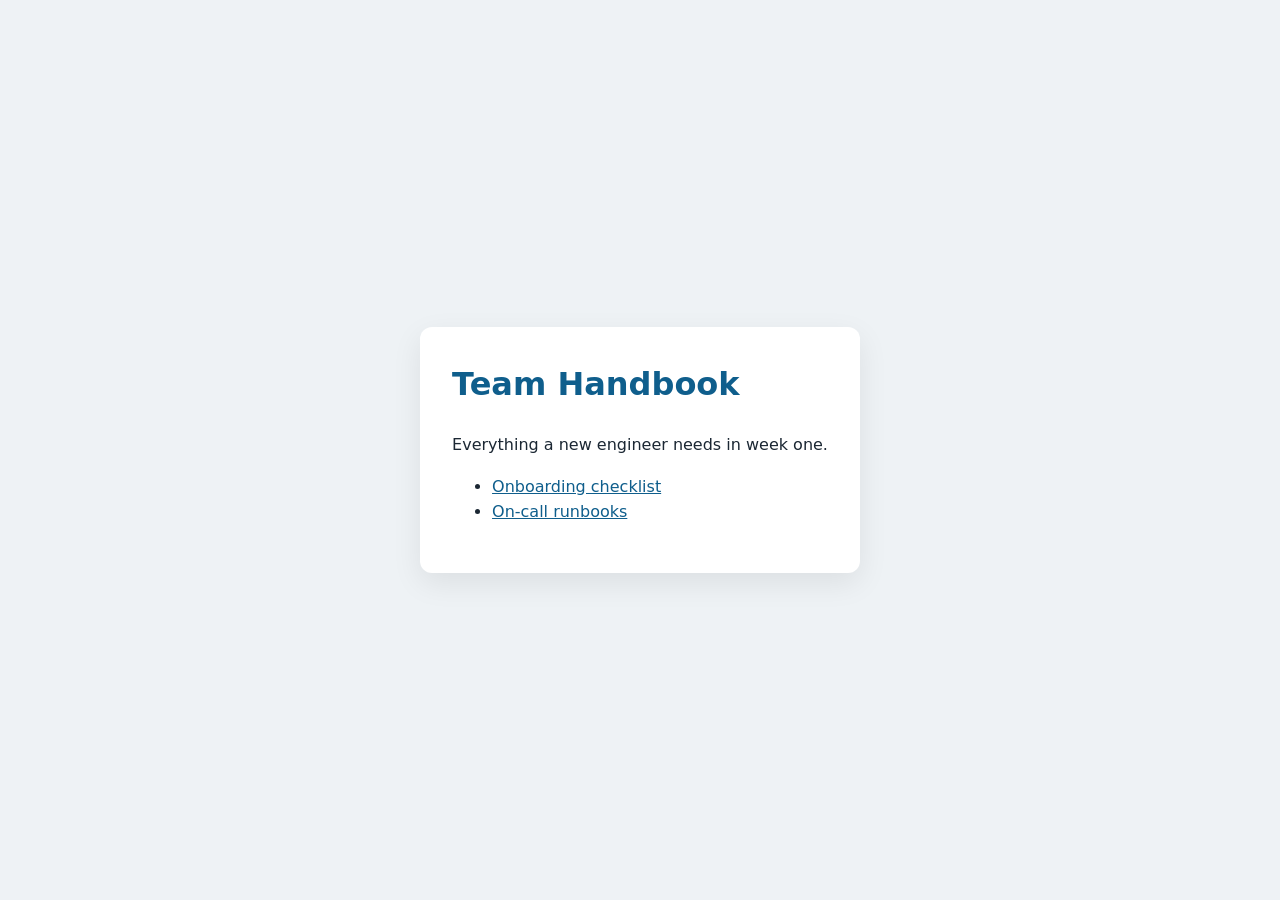
==== public/index.html @ e644cb02 "Lab A: handbook site, validation gate, push-model Jenkinsfile" ====
<!DOCTYPE html>
<html lang="en">
<head>
  <meta charset="utf-8">
  <title>Team Handbook</title>
  <link rel="stylesheet" href="styles.css">
</head>
<body>
  <main class="card">
    <h1>Team Handbook</h1>
    <p>Everything a new engineer needs in week one.</p>
    <ul>
      <li><a href="onboarding.html">Onboarding checklist</a></li>
      <li><a href="runbooks.html">On-call runbooks</a></li>
    </ul>
  </main>
</body>
</html>
---- public/styles.css ----
body { margin: 0; min-height: 100vh; display: grid; place-items: center;
       background: #eef2f5; color: #1b2733; font: 16px/1.6 system-ui, sans-serif; }
.card { background: #fff; border-radius: 12px; padding: 32px; max-width: 36rem;
        box-shadow: 0 10px 30px rgba(0,0,0,.08); }
h1 { margin-top: 0; color: #0f5e8c; }
a { color: #0f5e8c; }
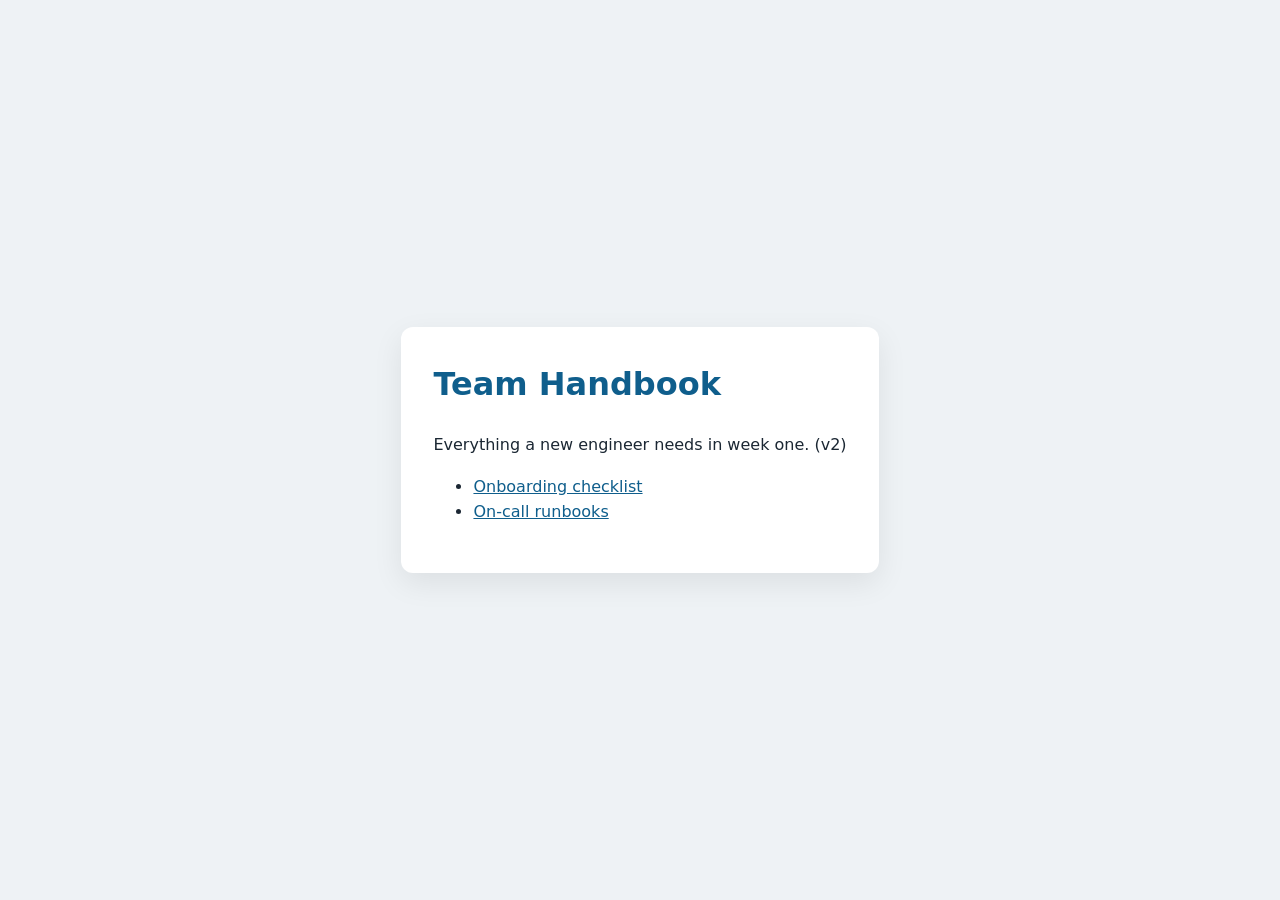
==== commit d34d6181: "Lab A: v2 tagline" ====
--- a/public/index.html
+++ b/public/index.html
@@ -8,7 +8,7 @@
 <body>
   <main class="card">
     <h1>Team Handbook</h1>
-    <p>Everything a new engineer needs in week one.</p>
+    <p>Everything a new engineer needs in week one. (v2)</p>
     <ul>
       <li><a href="onboarding.html">Onboarding checklist</a></li>
       <li><a href="runbooks.html">On-call runbooks</a></li>
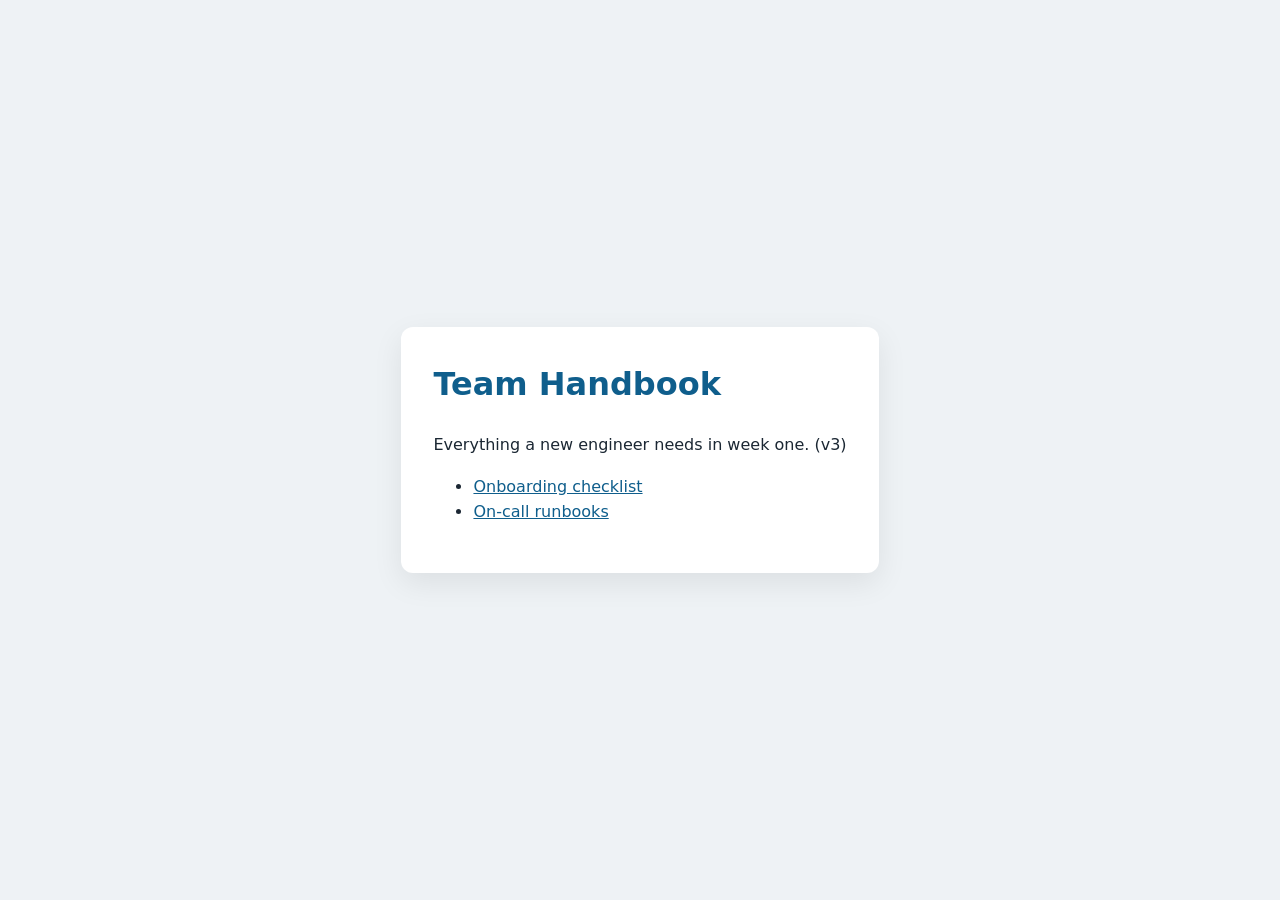
==== commit 4b4724b4: "Lab A: v3" ====
--- a/public/index.html
+++ b/public/index.html
@@ -8,7 +8,7 @@
 <body>
   <main class="card">
     <h1>Team Handbook</h1>
-    <p>Everything a new engineer needs in week one. (v2)</p>
+    <p>Everything a new engineer needs in week one. (v3)</p>
     <ul>
       <li><a href="onboarding.html">Onboarding checklist</a></li>
       <li><a href="runbooks.html">On-call runbooks</a></li>
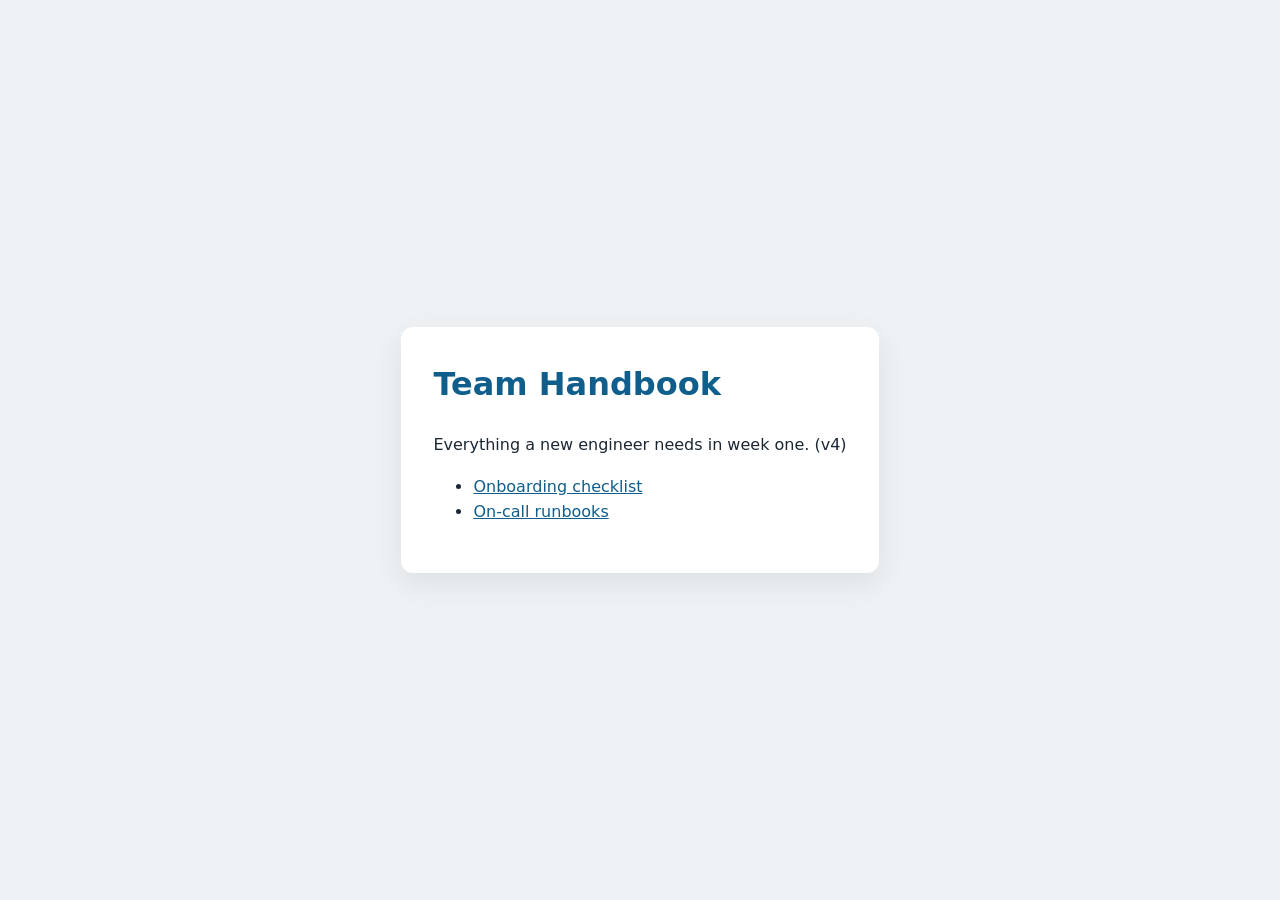
==== commit 61667c68: "Lab A: v4" ====
--- a/public/index.html
+++ b/public/index.html
@@ -8,7 +8,7 @@
 <body>
   <main class="card">
     <h1>Team Handbook</h1>
-    <p>Everything a new engineer needs in week one. (v3)</p>
+    <p>Everything a new engineer needs in week one. (v4)</p>
     <ul>
       <li><a href="onboarding.html">Onboarding checklist</a></li>
       <li><a href="runbooks.html">On-call runbooks</a></li>
